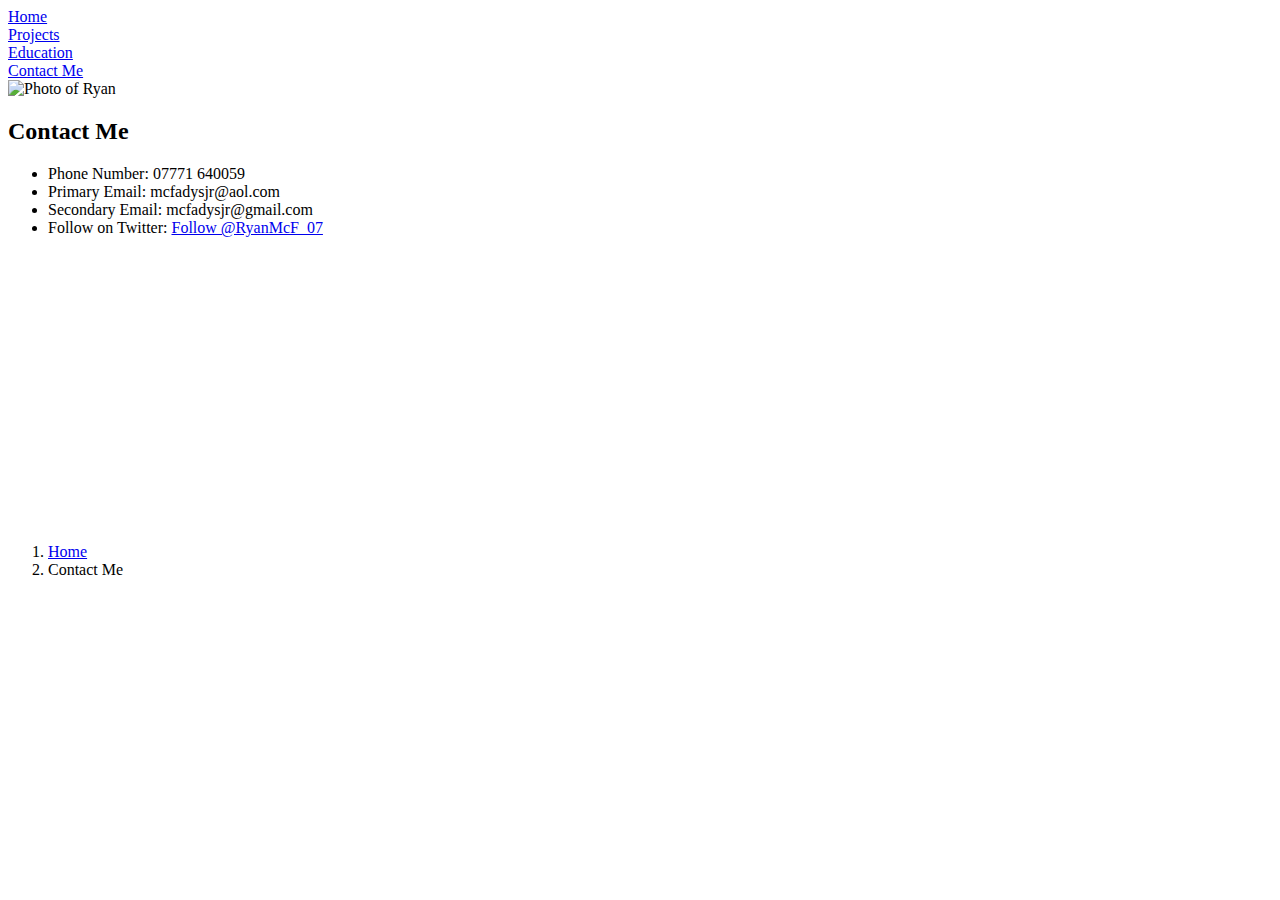
==== ContactPage.html @ cd36dc20 "Add files via upload" ====
<!DOCTYPE html>
<html>
  <head>
    <meta charset="utf-8">
    <meta lang="en">
    <title>Contact Me</title>

    <!-- Required meta tags for bootstrap-->
    <meta name="viewport" content="width=device-width, initial-scale=1, shrink-to-fit=no">
    <!-- Bootstrap CSS file as well as my own CSS files, it also includes google fonts called Muli-->
    <link rel="stylesheet" href="https://maxcdn.bootstrapcdn.com/bootstrap/4.0.0-beta.2/css/bootstrap.min.css" integrity="sha384-PsH8R72JQ3SOdhVi3uxftmaW6Vc51MKb0q5P2rRUpPvrszuE4W1povHYgTpBfshb" crossorigin="anonymous">
    <link rel="stylesheet" href="C:\Users\mcfad\Documents\GitHubProjects\CVBackgrounds.css">
    <link rel="stylesheet" href="C:\Users\mcfad\Documents\GitHubProjects\ContactCVStyles.css">
    <link href="https://fonts.googleapis.com/css?family=Muli" rel="stylesheet">
  <body>
    <!-- Optional JavaScript -->
    <!-- jQuery first, then Popper.js, then Bootstrap JS -->
    <script src="https://code.jquery.com/jquery-3.2.1.slim.min.js" integrity="sha384-KJ3o2DKtIkvYIK3UENzmM7KCkRr/rE9/Qpg6aAZGJwFDMVNA/GpGFF93hXpG5KkN" crossorigin="anonymous"></script>
    <script src="https://cdnjs.cloudflare.com/ajax/libs/popper.js/1.12.3/umd/popper.min.js" integrity="sha384-vFJXuSJphROIrBnz7yo7oB41mKfc8JzQZiCq4NCceLEaO4IHwicKwpJf9c9IpFgh" crossorigin="anonymous"></script>
    <script src="https://maxcdn.bootstrapcdn.com/bootstrap/4.0.0-beta.2/js/bootstrap.min.js" integrity="sha384-alpBpkh1PFOepccYVYDB4do5UnbKysX5WZXm3XxPqe5iKTfUKjNkCk9SaVuEZflJ" crossorigin="anonymous"></script>
  </body>
  </head>
  <body>
    <header>
      <!--This is the basic structure of my navigation bar, this will allow me to customise the look when using CSS-->
        <nav>
          <div class="content">
            <!--links to the Home Page-->
            <a href= "C:\Users\mcfad\Documents\GitHubProjects\index.html" class = "button">Home</a>
          </div>
          <div class="content">
            <!--links to the Projects Page-->
            <a href="C:\Users\mcfad\Documents\GitHubProjects\Projects.html" class = "button">Projects</a>
          </div>
          <div class="content">
            <!--links to the Education/CV Page -->
            <a href="C:\Users\mcfad\Documents\GitHubProjects\EducationPage.html" class = "button">Education</a>
          </div>
          <div class="content">
            <!--This is the link to contact page, this link is also set to active, this will is for more customisation in CSS-->
            <a class = "active" href="C:\Users\mcfad\Documents\GitHubProjects\ContactPage.html" class = "button">Contact Me</a>
          </div>
        </nav>
    </header>
    <!--simillar to the Home page, the introduction section, this includes a photo and different contact details plus using third party data from Twitter -->
    <section class = "Introduction">
          <img src="C:\Users\mcfad\Pictures\Student Card Photo.jpg" alt="Photo of Ryan">
          <h2>Contact Me</h2>
            <ul>
              <li>Phone Number: 07771 640059</li>
              <li>Primary Email: mcfadysjr@aol.com</li>
              <li>Secondary Email: mcfadysjr@gmail.com</a></li>
              <li>Follow on Twitter: <a href="https://twitter.com/RyanMcF_07?ref_src=twsrc%5Etfw" class="twitter-follow-button" data-size="large" data-show-count="false">Follow @RyanMcF_07</a><script async src="https://platform.twitter.com/widgets.js" charset="utf-8"></script></li>
            </ul>
            <iframe src="https://www.google.com/maps/embed?pb=!1m18!1m12!1m3!1d2166.090520716191!2d-2.143210784237805!3d57.1184160809406!2m3!1f0!2f0!3f0!3m2!1i1024!2i768!4f13.1!3m3!1m2!1s0x488410483d2f0941%3A0x5d8969688e77366a!2sRobert+Gordon+University!5e0!3m2!1sen!2suk!4v1512522773802" width="450" height="250" frameborder="0" style="border:0; padding:10px;" allowfullscreen></iframe>
    </section>

    <!--within the footer there is breadcrumbs, this is done by using Bootstrap-->
    <footer>
      <nav aria-label="breadcrumb" role="navigation">
        <ol class="breadcrumb">
          <li class="breadcrumb-item"><a href="C:\Users\mcfad\Documents\GitHubProjects\index.html">Home</a></li>
          <li class="breadcrumb-item active" aria-current="page">Contact Me</li>
        </ol>
      </nav>
    </footer>
  </body>
  </html>
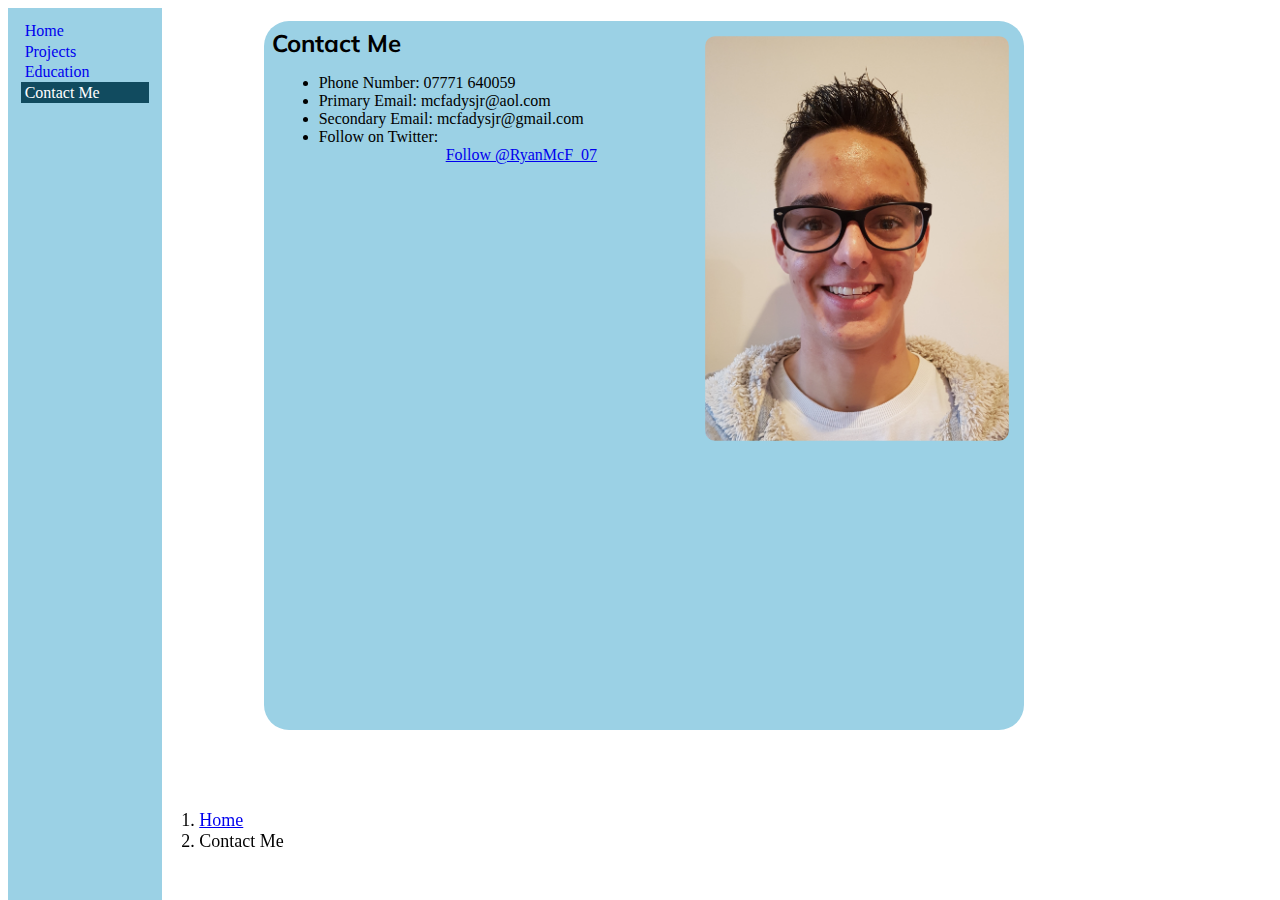
==== commit fb375677: "Add files via upload" ====
--- a/ContactPage.html
+++ b/ContactPage.html
@@ -9,8 +9,8 @@
     <meta name="viewport" content="width=device-width, initial-scale=1, shrink-to-fit=no">
     <!-- Bootstrap CSS file as well as my own CSS files, it also includes google fonts called Muli-->
     <link rel="stylesheet" href="https://maxcdn.bootstrapcdn.com/bootstrap/4.0.0-beta.2/css/bootstrap.min.css" integrity="sha384-PsH8R72JQ3SOdhVi3uxftmaW6Vc51MKb0q5P2rRUpPvrszuE4W1povHYgTpBfshb" crossorigin="anonymous">
-    <link rel="stylesheet" href="C:\Users\mcfad\Documents\GitHubProjects\CVBackgrounds.css">
-    <link rel="stylesheet" href="C:\Users\mcfad\Documents\GitHubProjects\ContactCVStyles.css">
+    <link rel="stylesheet" href="CVBackgrounds.css">
+    <link rel="stylesheet" href="ContactCVStyles.css">
     <link href="https://fonts.googleapis.com/css?family=Muli" rel="stylesheet">
   <body>
     <!-- Optional JavaScript -->
@@ -26,25 +26,25 @@
         <nav>
           <div class="content">
             <!--links to the Home Page-->
-            <a href= "C:\Users\mcfad\Documents\GitHubProjects\index.html" class = "button">Home</a>
+            <a href= "index.html" class = "button">Home</a>
           </div>
           <div class="content">
             <!--links to the Projects Page-->
-            <a href="C:\Users\mcfad\Documents\GitHubProjects\Projects.html" class = "button">Projects</a>
+            <a href="Projects.html" class = "button">Projects</a>
           </div>
           <div class="content">
             <!--links to the Education/CV Page -->
-            <a href="C:\Users\mcfad\Documents\GitHubProjects\EducationPage.html" class = "button">Education</a>
+            <a href="EducationPage.html" class = "button">Education</a>
           </div>
           <div class="content">
             <!--This is the link to contact page, this link is also set to active, this will is for more customisation in CSS-->
-            <a class = "active" href="C:\Users\mcfad\Documents\GitHubProjects\ContactPage.html" class = "button">Contact Me</a>
+            <a class = "active" href="ContactPage.html" class = "button">Contact Me</a>
           </div>
         </nav>
     </header>
     <!--simillar to the Home page, the introduction section, this includes a photo and different contact details plus using third party data from Twitter -->
     <section class = "Introduction">
-          <img src="C:\Users\mcfad\Pictures\Student Card Photo.jpg" alt="Photo of Ryan">
+          <img src="Student Card Photo.jpg" alt="Photo of Ryan">
           <h2>Contact Me</h2>
             <ul>
               <li>Phone Number: 07771 640059</li>
@@ -59,7 +59,7 @@
     <footer>
       <nav aria-label="breadcrumb" role="navigation">
         <ol class="breadcrumb">
-          <li class="breadcrumb-item"><a href="C:\Users\mcfad\Documents\GitHubProjects\index.html">Home</a></li>
+          <li class="breadcrumb-item"><a href="index.html">Home</a></li>
           <li class="breadcrumb-item active" aria-current="page">Contact Me</li>
         </ol>
       </nav>
--- a/CVBackgrounds.css
+++ b/CVBackgrounds.css
@@ -0,0 +1,84 @@
+/*This sets the header and the h1 tag on the Home page to be in the correct place, font and have the correct background colour*/
+header h1{
+  font-family: 'Muli',sans-serif;
+  text-align: center;
+  margin: 2%;
+  font-size:40px;
+  background-color: #9BD1E5;
+}
+/*This set all the h2 tags through the website to have a standard look and position*/
+h2{
+    font-family: 'Muli',sans-serif;
+    text-align: left;
+}
+
+/*This is setting the side navagation to be the same on the Projects, Education and contact page */
+header nav{
+  float: left;
+  margin: 0;
+  width: 10%;
+
+  background-color: #9BD1E5;
+  height: 100%;
+  padding: 1%;
+  overflow: auto;
+  position: fixed;
+}
+/*Size of the nav bar buttons and text*/
+header nav a:link{
+  display: block;
+  padding: 1% 3%;
+  text-decoration: none;
+}
+
+/*when the page is active the nav button will have a darker background*/
+header nav a.active{
+  background-color: #114B5F;
+  color: white;
+}
+/*when the cursor hovers over the navbar buttons then the background of the buttons will change colour*/
+header nav a:hover:not(.active){
+  background-color: #6A8EAE;
+  color: white;
+}
+/*sets the background to be a image*/
+body{
+      background-image: url("backgroundCV.jpg");
+      background-repeat: no-repeat;
+}
+/*The TextContainer has been used to ensure the text is easier to read, this is due to the background*/
+.TextContainer{
+  background: rgba(209, 250, 255, 0.7);
+  padding: 1%;
+}
+/*Sets the body text to be all to be standard through out the website, this includes the same font, font size and its position*/
+section.bodyText{
+  font-family: 'Muli',sans-serif;
+  margin-left: 10%;
+  padding: 1%;
+  font-size: 20px;
+}
+/*ensures that the table is poitioned correctly on the education page*/
+table{
+  margin: 1%;
+  width: 98%;
+}
+/*changes the colour of the table headings, this is just for looks*/
+th{
+  background-color: #114B5F;
+  color: white;
+}
+/*creates a border around the tables and sets the colour to black with 2px, it also set all the text within the table to be centered*/
+table,th,td{
+  text-align: center;
+  border: 2px solid black;
+  border-collapse: collapse;
+
+}
+/*ensures the footer (breadcrumbs) is along the bottom of each page*/
+footer{
+     bottom: 2%;
+     width: 85%;
+     margin-left: 11%;
+     font-size: 18px;
+}
--- a/ContactCVStyles.css
+++ b/ContactCVStyles.css
@@ -0,0 +1,41 @@
+/*positions the h2 tag correctly for the contact page*/
+h2{
+  margin: 1%;
+}
+/*simillar to the home, this positions the background container in the center of the page*/
+section.Introduction{
+  background-color: #9BD1E5;
+  border-radius: 25px;
+  margin-left: 20%;
+  margin-right: 20%;
+  margin-top: 1%;
+  margin-bottom: 5%;
+  overflow: auto;
+  position: absolute;
+}
+/*sets the image in the correct position and rounds of the corners*/
+section.Introduction img{
+  width: 40%;
+  height: 30%;
+  border-radius: 25px;
+  padding: 2%;
+  float: right;
+}
+/*sets the position of the contact details*/
+ul, li{
+  margin-left: 1%;
+}
+/*sets the position of the twitter follow box*/
+.twitter-follow-button{
+    display: block;
+    margin-left: 18%;
+}
+/*this sest the position of the footer correctly on the contact page*/
+footer{
+  margin-bottom: 0;
+  width: 85%;
+  height: 10%;
+  margin-left: 11%;
+  font-size: 18px;
+  position: absolute;
+}
